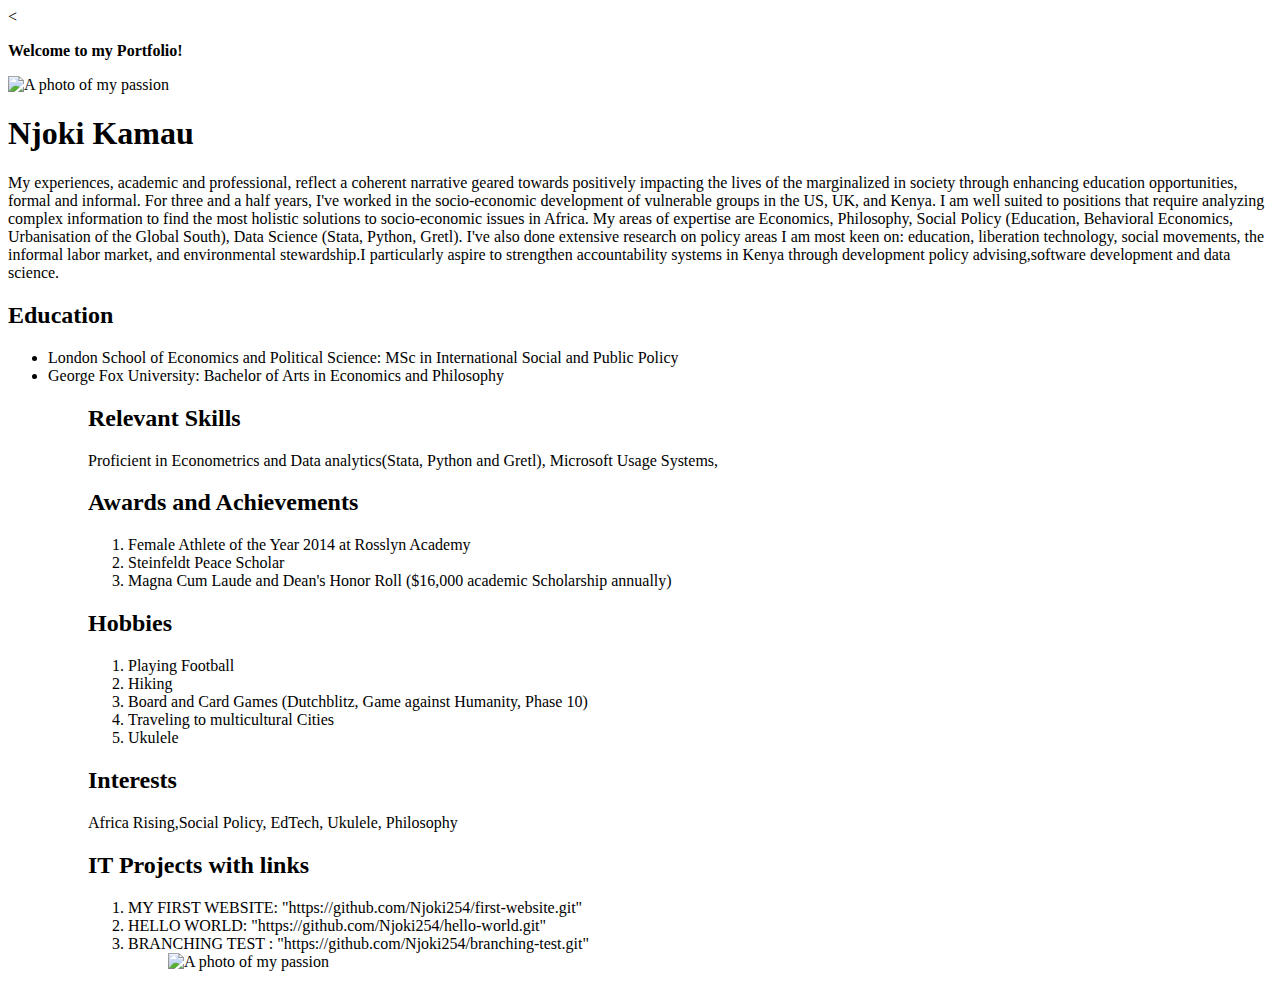
==== index.html @ 832a096e "changes to view image on html" ====
<!DOCTYPE html>
<html>
  <head>
    <<title>Njoki K. Portfolio</title>
    <body>
      <p><b>Welcome to my Portfolio!</b></p>

      <img src="/home/njoki254/Documents/Personal-Portfolio/images/MLKJ.jpg" alt="A photo of my passion">
      <div class="jumbotron"><h1>Njoki Kamau</h1><p> My experiences, academic and professional, reflect a coherent narrative geared towards
       positively impacting the lives of the marginalized in society through enhancing education opportunities, formal and
        informal. For three and a half years, I've worked in the socio-economic development of vulnerable
         groups in the US, UK, and Kenya. I am well suited to positions that require analyzing complex information to find the most holistic solutions to socio-economic issues in Africa. My areas of expertise are Economics, Philosophy, Social Policy (Education, Behavioral Economics, Urbanisation of the Global South), Data Science (Stata, Python, Gretl). I've also done extensive research on policy areas I am most keen on: education, liberation technology, social movements, the informal labor market, and environmental stewardship.I particularly aspire to <span1 > strengthen accountability systems in Kenya through development policy advising,software development and data science.</span> </p></div>

      <h2>Education</h2>
      <ul>
      <li>London School of Economics and Political Science: MSc in International Social and Public Policy</li>
      <li>George Fox University: Bachelor of Arts in Economics and Philosophy</li>
      <ul>
      <h2>Relevant Skills</h2>
      <p>Proficient in Econometrics and Data analytics(Stata, Python and Gretl), Microsoft Usage Systems,</p>

      <h2>Awards and Achievements</h2>
      <ol>
        <li>Female Athlete of the Year 2014 at Rosslyn Academy</li>
        <li>Steinfeldt Peace Scholar</li>
        <li>Magna Cum Laude and Dean's Honor Roll ($16,000 academic Scholarship annually)</li>
      </ol>
      <h2>Hobbies</h2>
      <ol>
        <li>Playing Football</li>
        <li>Hiking</li>
        <li>Board and Card Games (Dutchblitz, Game against Humanity,  Phase 10)</li>
        <li>Traveling to multicultural Cities</li>
        <li>Ukulele</li>
      </ol>
      <h2>Interests</h2>
      <p>Africa Rising,Social Policy, EdTech, Ukulele, Philosophy</p>
      <h2>IT Projects with links</h2>
      <ol>
      <li>MY FIRST WEBSITE: <a>"https://github.com/Njoki254/first-website.git"</a></li>
      <li>HELLO WORLD: <a>"https://github.com/Njoki254/hello-world.git"</a></li>
      <li>BRANCHING TEST : <a>"https://github.com/Njoki254/branching-test.git"</a></li>
      <ol>


        <img src="/home/njoki254/Personal-Portfolio/images/Ngong.jpg" alt="A photo of my passion" class= center>

    </body>
  <link href="Personal-Portfolio/css/style.css" rel="stylesheet" type="text/css">
  <link href="Personal-Portfolio/css/bootstrap.css" rel="stylesheet" type="text/css">
  </head>
</html>
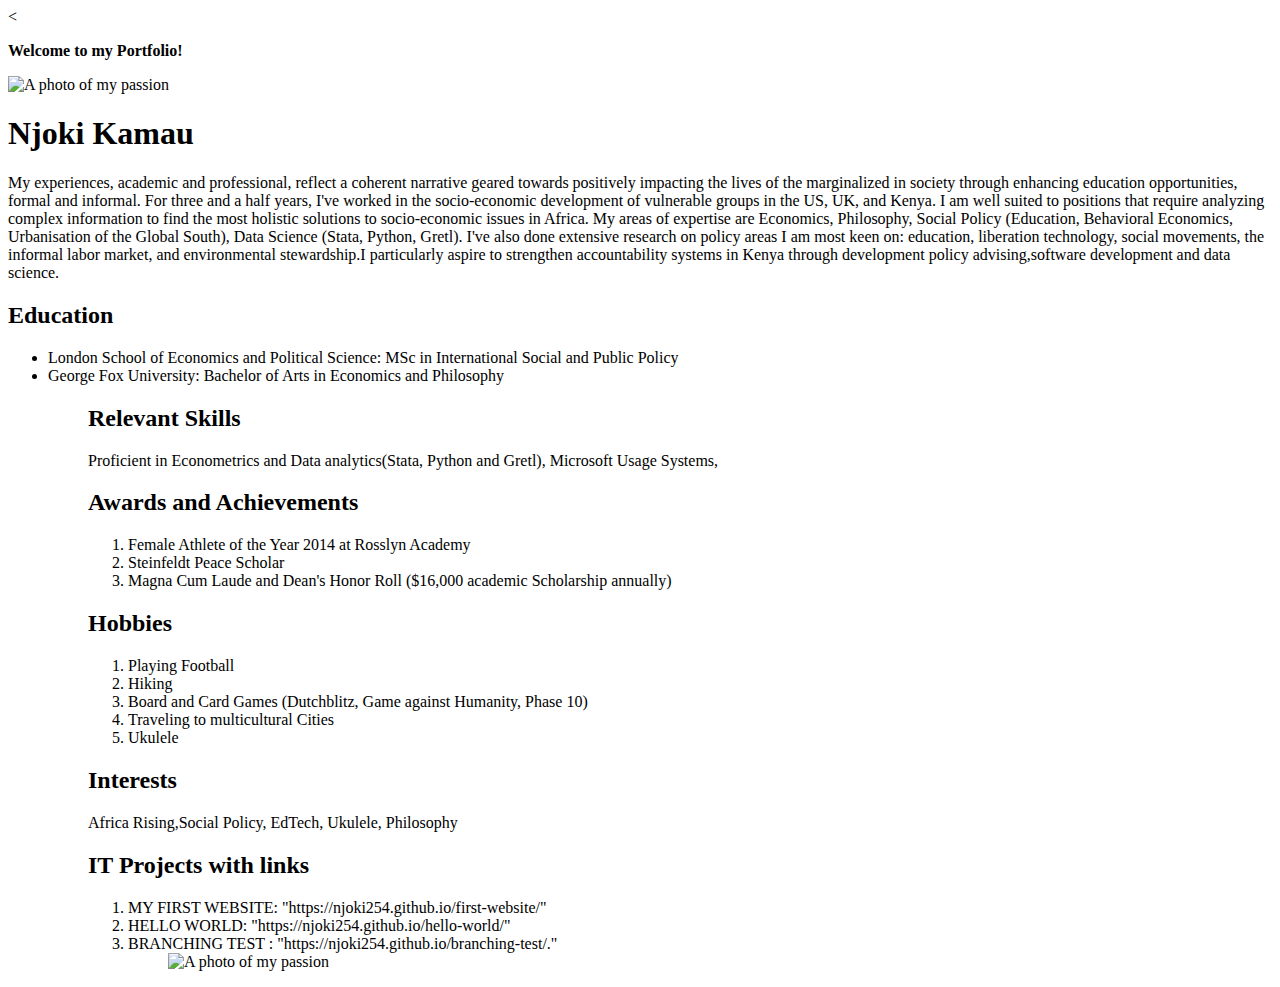
==== commit 66192af2: "add correct links to html" ====
--- a/index.html
+++ b/index.html
@@ -37,16 +37,16 @@
       <p>Africa Rising,Social Policy, EdTech, Ukulele, Philosophy</p>
       <h2>IT Projects with links</h2>
       <ol>
-      <li>MY FIRST WEBSITE: <a>"https://github.com/Njoki254/first-website.git"</a></li>
-      <li>HELLO WORLD: <a>"https://github.com/Njoki254/hello-world.git"</a></li>
-      <li>BRANCHING TEST : <a>"https://github.com/Njoki254/branching-test.git"</a></li>
+      <li>MY FIRST WEBSITE: <a>"https://njoki254.github.io/first-website/"</a></li>
+      <li>HELLO WORLD: <a>"https://njoki254.github.io/hello-world/"</a></li>
+      <li>BRANCHING TEST : <a>"https://njoki254.github.io/branching-test/."</a></li>
       <ol>
 
 
         <img src="/home/njoki254/Personal-Portfolio/images/Ngong.jpg" alt="A photo of my passion" class= center>
 
     </body>
-  <link href="Personal-Portfolio/css/style.css" rel="stylesheet" type="text/css">
-  <link href="Personal-Portfolio/css/bootstrap.css" rel="stylesheet" type="text/css">
+  <link href="/home/njoki254/Documents/Personal-Portfolio/css/style.css" rel="stylesheet" type="text/css">
+  <link href="/home/njoki254/Documents/Personal-Portfolio/css/bootstrap.css" rel="stylesheet" type="text/css">
   </head>
 </html>
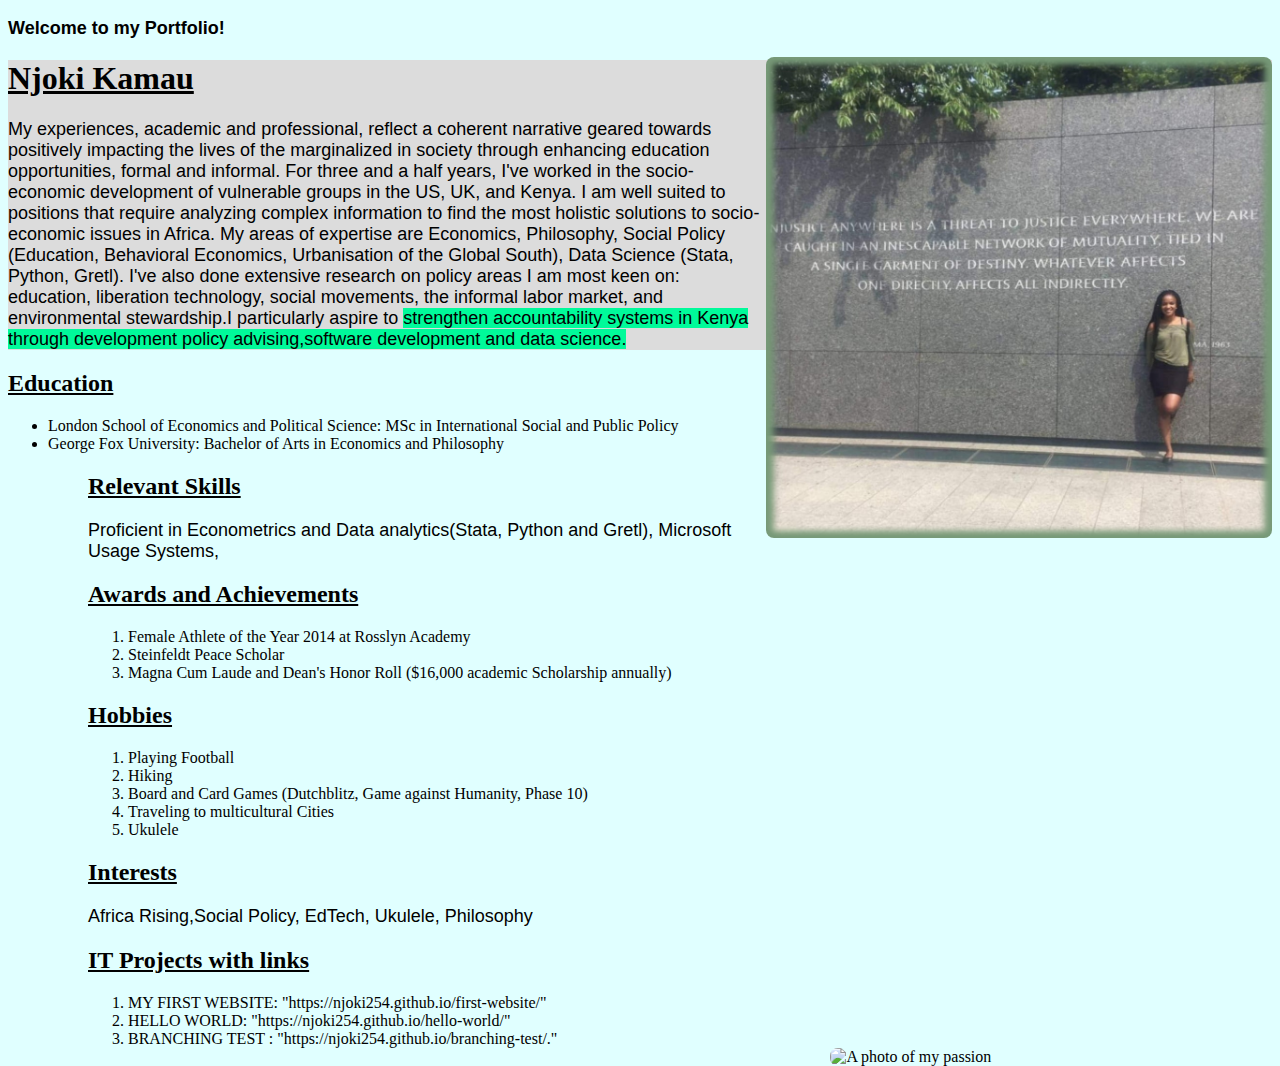
==== commit 1a3fc3b1: "add bootstrap and links" ====
--- a/index.html
+++ b/index.html
@@ -1,52 +1,53 @@
 <!DOCTYPE html>
 <html>
   <head>
-    <<title>Njoki K. Portfolio</title>
-    <body>
-      <p><b>Welcome to my Portfolio!</b></p>
+    <title>Njoki K. Portfolio</title>
 
-      <img src="/home/njoki254/Documents/Personal-Portfolio/images/MLKJ.jpg" alt="A photo of my passion">
-      <div class="jumbotron"><h1>Njoki Kamau</h1><p> My experiences, academic and professional, reflect a coherent narrative geared towards
-       positively impacting the lives of the marginalized in society through enhancing education opportunities, formal and
-        informal. For three and a half years, I've worked in the socio-economic development of vulnerable
-         groups in the US, UK, and Kenya. I am well suited to positions that require analyzing complex information to find the most holistic solutions to socio-economic issues in Africa. My areas of expertise are Economics, Philosophy, Social Policy (Education, Behavioral Economics, Urbanisation of the Global South), Data Science (Stata, Python, Gretl). I've also done extensive research on policy areas I am most keen on: education, liberation technology, social movements, the informal labor market, and environmental stewardship.I particularly aspire to <span1 > strengthen accountability systems in Kenya through development policy advising,software development and data science.</span> </p></div>
+  <link href="./css/style.css" rel="stylesheet" type="text/css">
+  <link href="bootstrap.css" rel="stylesheet" type="text/css">
+  </head>
+  <body>
+    <p><b>Welcome to my Portfolio!</b></p>
 
-      <h2>Education</h2>
-      <ul>
-      <li>London School of Economics and Political Science: MSc in International Social and Public Policy</li>
-      <li>George Fox University: Bachelor of Arts in Economics and Philosophy</li>
-      <ul>
-      <h2>Relevant Skills</h2>
-      <p>Proficient in Econometrics and Data analytics(Stata, Python and Gretl), Microsoft Usage Systems,</p>
+    <img src="./images/MLKJ.jpg" alt="A photo of my passion">
+    <div class="jumbotron"><h1>Njoki Kamau</h1><p> My experiences, academic and professional, reflect a coherent narrative geared towards
+     positively impacting the lives of the marginalized in society through enhancing education opportunities, formal and
+      informal. For three and a half years, I've worked in the socio-economic development of vulnerable
+       groups in the US, UK, and Kenya. I am well suited to positions that require analyzing complex information to find the most holistic solutions to socio-economic issues in Africa. My areas of expertise are Economics, Philosophy, Social Policy (Education, Behavioral Economics, Urbanisation of the Global South), Data Science (Stata, Python, Gretl). I've also done extensive research on policy areas I am most keen on: education, liberation technology, social movements, the informal labor market, and environmental stewardship.I particularly aspire to <span1 > strengthen accountability systems in Kenya through development policy advising,software development and data science.</span> </p></div>
 
-      <h2>Awards and Achievements</h2>
-      <ol>
-        <li>Female Athlete of the Year 2014 at Rosslyn Academy</li>
-        <li>Steinfeldt Peace Scholar</li>
-        <li>Magna Cum Laude and Dean's Honor Roll ($16,000 academic Scholarship annually)</li>
-      </ol>
-      <h2>Hobbies</h2>
-      <ol>
-        <li>Playing Football</li>
-        <li>Hiking</li>
-        <li>Board and Card Games (Dutchblitz, Game against Humanity,  Phase 10)</li>
-        <li>Traveling to multicultural Cities</li>
-        <li>Ukulele</li>
-      </ol>
-      <h2>Interests</h2>
-      <p>Africa Rising,Social Policy, EdTech, Ukulele, Philosophy</p>
-      <h2>IT Projects with links</h2>
-      <ol>
-      <li>MY FIRST WEBSITE: <a>"https://njoki254.github.io/first-website/"</a></li>
-      <li>HELLO WORLD: <a>"https://njoki254.github.io/hello-world/"</a></li>
-      <li>BRANCHING TEST : <a>"https://njoki254.github.io/branching-test/."</a></li>
-      <ol>
+    <h2>Education</h2>
+    <ul>
+    <li>London School of Economics and Political Science: MSc in International Social and Public Policy</li>
+    <li>George Fox University: Bachelor of Arts in Economics and Philosophy</li>
+    <ul>
+    <h2>Relevant Skills</h2>
+    <p>Proficient in Econometrics and Data analytics(Stata, Python and Gretl), Microsoft Usage Systems,</p>
+
+    <h2>Awards and Achievements</h2>
+    <ol>
+      <li>Female Athlete of the Year 2014 at Rosslyn Academy</li>
+      <li>Steinfeldt Peace Scholar</li>
+      <li>Magna Cum Laude and Dean's Honor Roll ($16,000 academic Scholarship annually)</li>
+    </ol>
+    <h2>Hobbies</h2>
+    <ol>
+      <li>Playing Football</li>
+      <li>Hiking</li>
+      <li>Board and Card Games (Dutchblitz, Game against Humanity,  Phase 10)</li>
+      <li>Traveling to multicultural Cities</li>
+      <li>Ukulele</li>
+    </ol>
+    <h2>Interests</h2>
+    <p>Africa Rising,Social Policy, EdTech, Ukulele, Philosophy</p>
+    <h2>IT Projects with links</h2>
+    <ol>
+    <li>MY FIRST WEBSITE: <a>"https://njoki254.github.io/first-website/"</a></li>
+    <li>HELLO WORLD: <a>"https://njoki254.github.io/hello-world/"</a></li>
+    <li>BRANCHING TEST : <a>"https://njoki254.github.io/branching-test/."</a></li>
+    <ol>
 
 
-        <img src="/home/njoki254/Personal-Portfolio/images/Ngong.jpg" alt="A photo of my passion" class= center>
+      <img src="Ngong.jpg" alt="A photo of my passion" class= center>
 
-    </body>
-  <link href="/home/njoki254/Documents/Personal-Portfolio/css/style.css" rel="stylesheet" type="text/css">
-  <link href="/home/njoki254/Documents/Personal-Portfolio/css/bootstrap.css" rel="stylesheet" type="text/css">
-  </head>
+  </body>
 </html>
--- a/css/style.css
+++ b/css/style.css
@@ -0,0 +1,87 @@
+div{
+  background-color: gainsboro;
+}
+span1{
+  background-color: mediumspringgreen;
+}
+img {
+  border-radius: 8px;
+  width: 40%;
+  height: auto;
+  display:block;
+  margin: 0 auto;
+  float:right;
+}
+body {
+  background-color:lightcyan;
+  text-align: left;
+}
+h1 {
+  text-decoration: underline;
+  text-align: left;
+}
+
+h2 {
+  text-decoration: underline;
+  text-align: left;
+}
+
+h3 {
+  text-decoration: underline;
+  text-align: left;
+}
+
+h4 {
+  text-decoration: underline;
+  text-align: left;
+}
+h5 {
+  text-decoration: underline;
+  text-align: left;
+}
+
+h6 {
+  text-decoration: underline;
+  text-align: left;
+}
+
+h7 {
+  text-decoration: underline;
+  text-align: left;
+}
+
+h8 {
+  text-decoration: underline;
+  text-align: left;
+}
+p {
+  font-family: Arial;
+  text-align: left;
+  font-size: 10rem
+}
+p {
+  font-family: Arial;
+  text-align: left;
+  font-size: large;
+}
+p {
+  font-family: Arial;
+  text-align: left;
+  font-size: large;
+}
+p {
+  font-family: Arial;
+  text-align: left;
+  font-size: large;
+}
+#holder {
+  width: 1700px;
+  height: auto;
+  background-color: mistyrose ;
+  font-size: 4000%;
+}
+span2{
+  background-color: greenyellow;
+  font-size: 300px
+  text-align:left;
+}
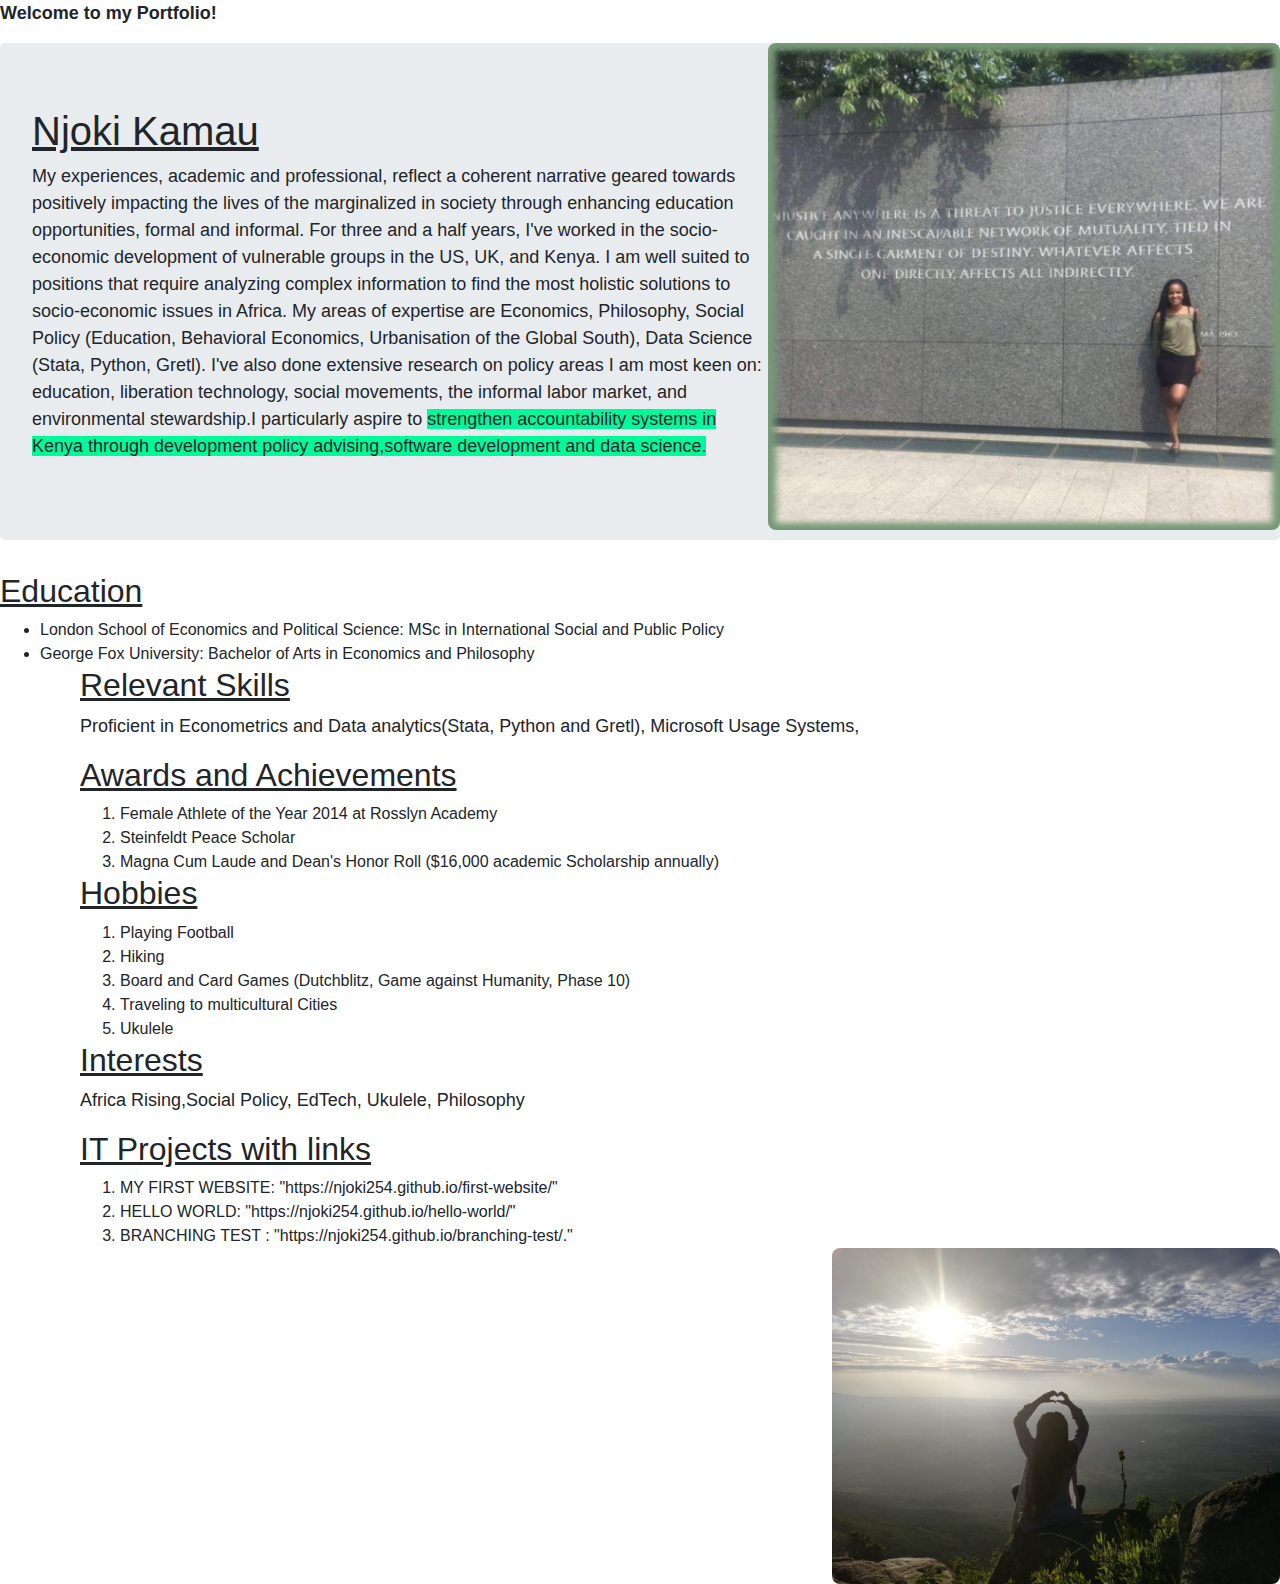
==== commit 252c04c4: "add links" ====
--- a/index.html
+++ b/index.html
@@ -4,7 +4,7 @@
     <title>Njoki K. Portfolio</title>
 
   <link href="./css/style.css" rel="stylesheet" type="text/css">
-  <link href="bootstrap.css" rel="stylesheet" type="text/css">
+  <link href="./css/bootstrap.css" rel="stylesheet" type="text/css">
   </head>
   <body>
     <p><b>Welcome to my Portfolio!</b></p>
@@ -47,7 +47,7 @@
     <ol>
 
 
-      <img src="Ngong.jpg" alt="A photo of my passion" class= center>
+      <img src="./images/Ngong.jpg" alt="A photo of my passion" class= center>
 
   </body>
 </html>
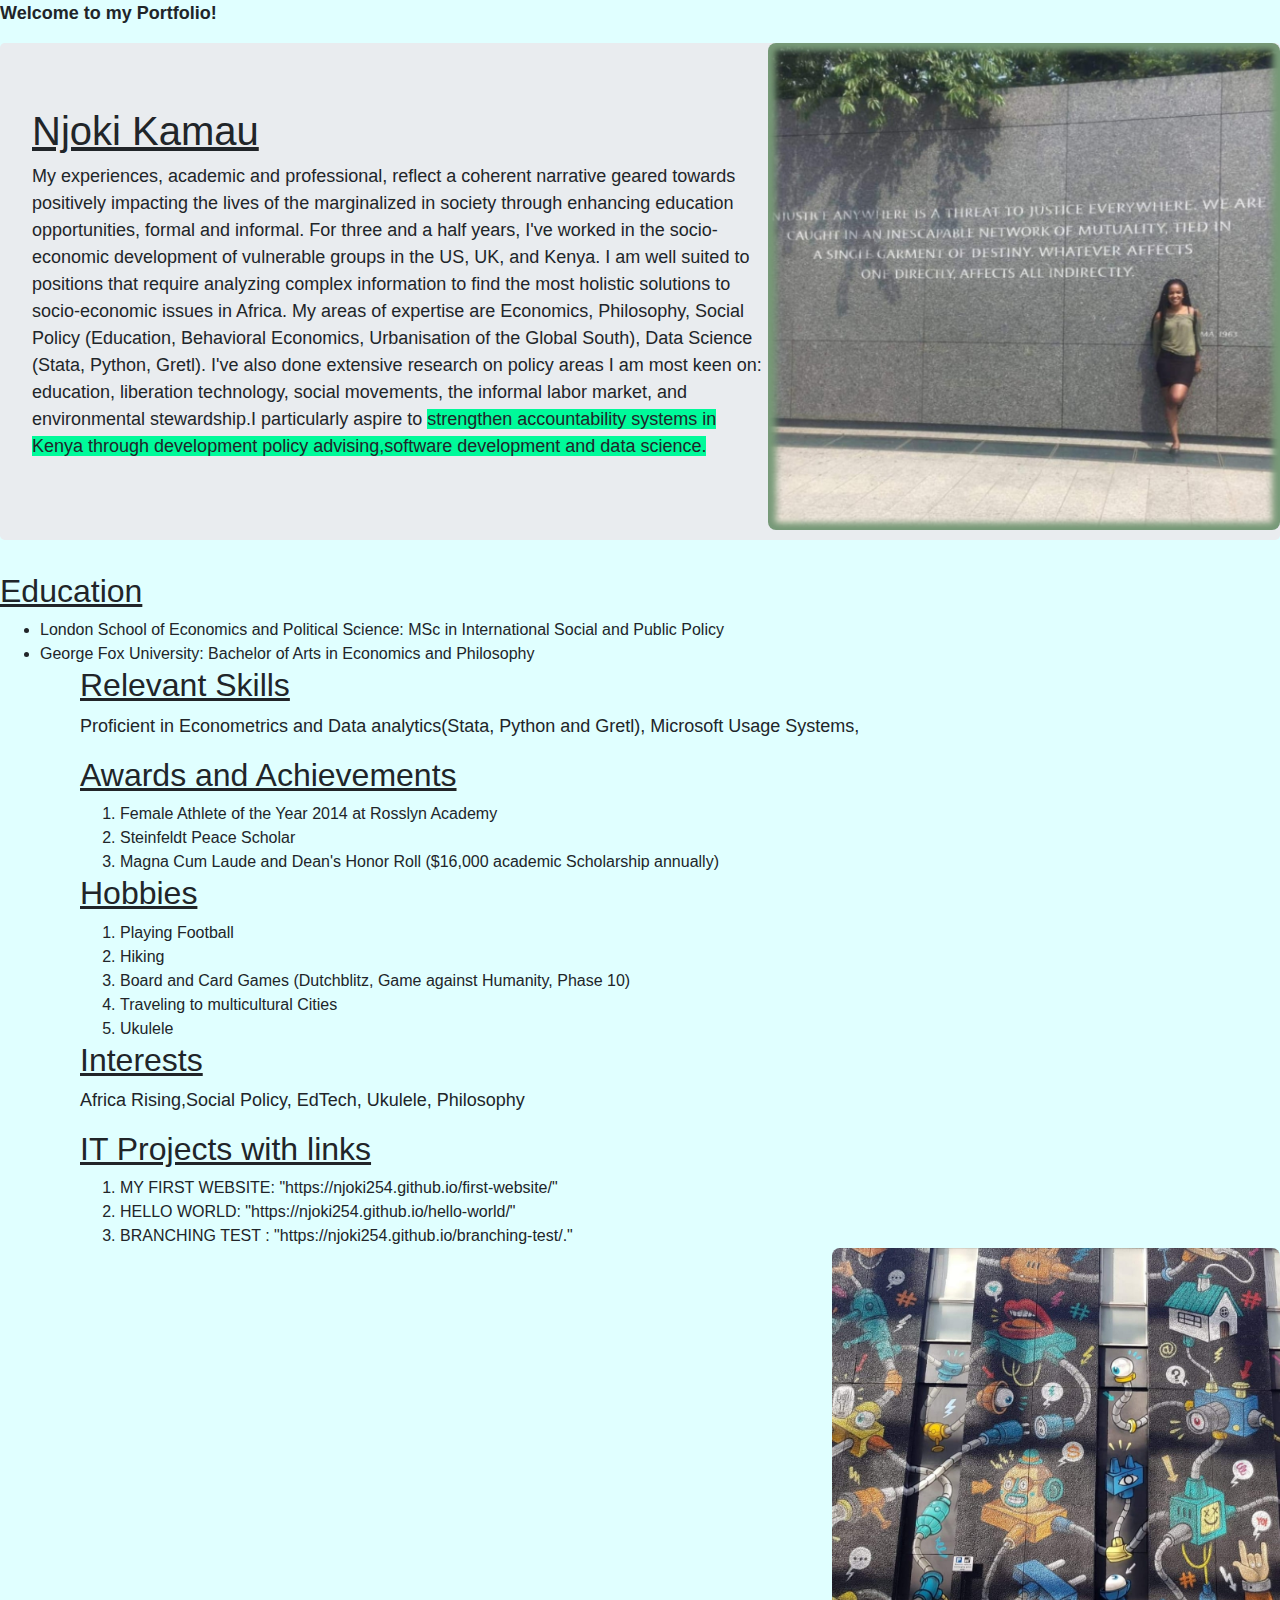
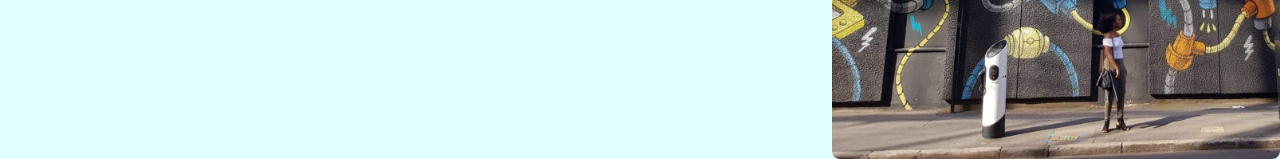
==== commit 70b101d2: "add images and more style" ====
--- a/index.html
+++ b/index.html
@@ -3,8 +3,9 @@
   <head>
     <title>Njoki K. Portfolio</title>
 
+  <link href="./css/bootstrap.css" rel="stylesheet" type="text/css">
   <link href="./css/style.css" rel="stylesheet" type="text/css">
-  <link href="./css/bootstrap.css" rel="stylesheet" type="text/css">
+
   </head>
   <body>
     <p><b>Welcome to my Portfolio!</b></p>
@@ -13,13 +14,15 @@
     <div class="jumbotron"><h1>Njoki Kamau</h1><p> My experiences, academic and professional, reflect a coherent narrative geared towards
      positively impacting the lives of the marginalized in society through enhancing education opportunities, formal and
       informal. For three and a half years, I've worked in the socio-economic development of vulnerable
-       groups in the US, UK, and Kenya. I am well suited to positions that require analyzing complex information to find the most holistic solutions to socio-economic issues in Africa. My areas of expertise are Economics, Philosophy, Social Policy (Education, Behavioral Economics, Urbanisation of the Global South), Data Science (Stata, Python, Gretl). I've also done extensive research on policy areas I am most keen on: education, liberation technology, social movements, the informal labor market, and environmental stewardship.I particularly aspire to <span1 > strengthen accountability systems in Kenya through development policy advising,software development and data science.</span> </p></div>
+       groups in the US, UK, and Kenya. I am well suited to positions that require analyzing complex information to find the most holistic solutions to socio-economic issues in Africa. My areas of expertise are Economics, Philosophy, Social Policy (Education, Behavioral Economics, Urbanisation of the Global South), Data Science (Stata, Python, Gretl). I've
+       also done extensive research on policy areas I am most keen on: education, liberation technology, social movements, the informal labor market, and environmental stewardship.I particularly aspire to <span1 > strengthen accountability systems in Kenya through development policy advising,software development and data science.</span></p></div>
 
     <h2>Education</h2>
     <ul>
     <li>London School of Economics and Political Science: MSc in International Social and Public Policy</li>
     <li>George Fox University: Bachelor of Arts in Economics and Philosophy</li>
     <ul>
+
     <h2>Relevant Skills</h2>
     <p>Proficient in Econometrics and Data analytics(Stata, Python and Gretl), Microsoft Usage Systems,</p>
 
@@ -46,8 +49,6 @@
     <li>BRANCHING TEST : <a>"https://njoki254.github.io/branching-test/."</a></li>
     <ol>
 
-
-      <img src="./images/Ngong.jpg" alt="A photo of my passion" class= center>
-
+      <img src="./images/bots.jpg" alt="A photo of my passion" class= center>
   </body>
 </html>
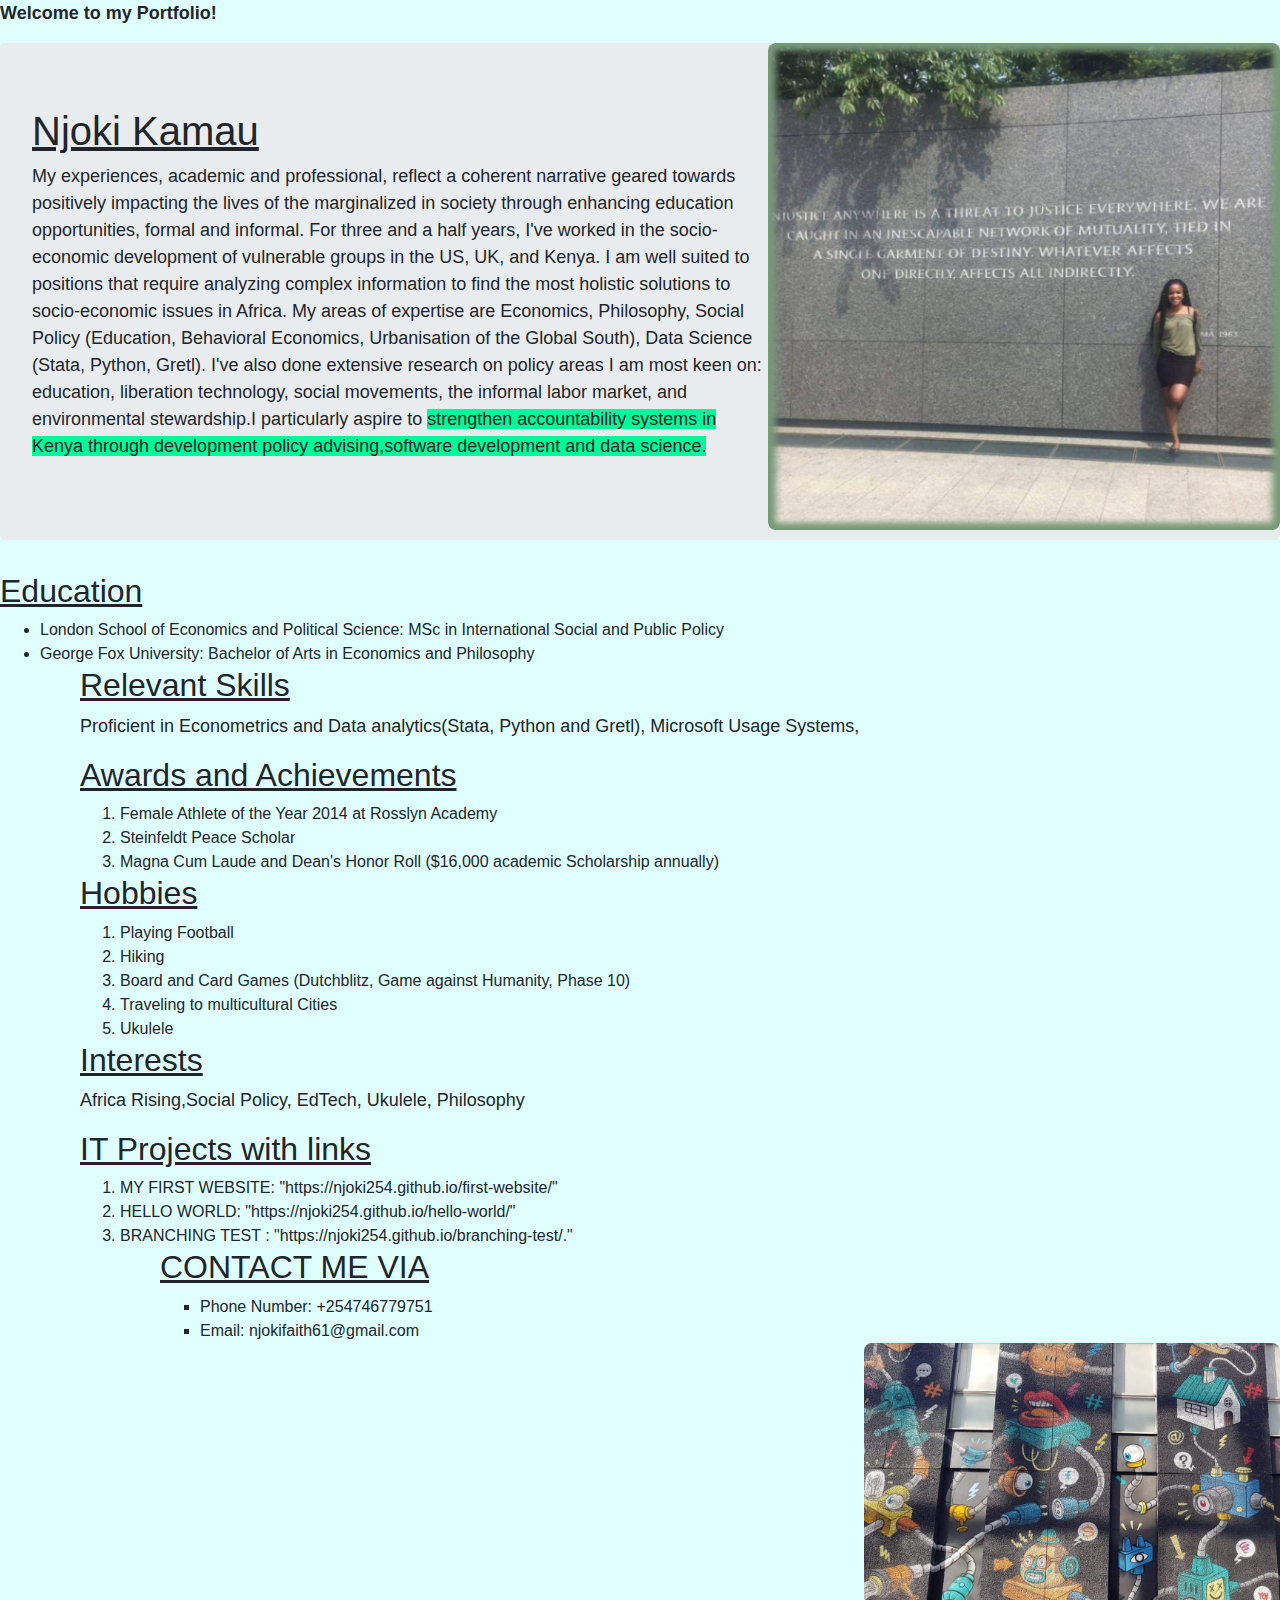
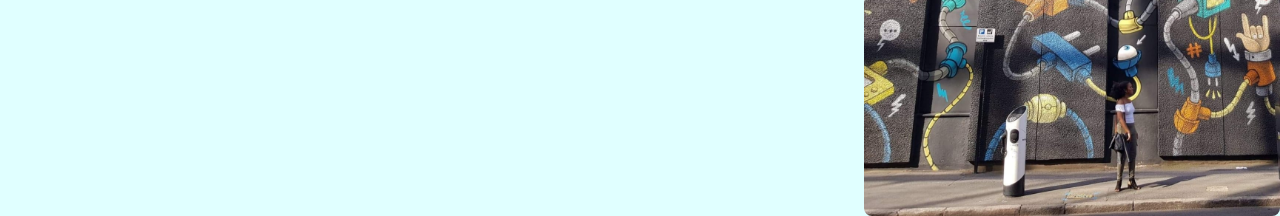
==== commit 2651d31d: "add contacts" ====
--- a/index.html
+++ b/index.html
@@ -49,6 +49,12 @@
     <li>BRANCHING TEST : <a>"https://njoki254.github.io/branching-test/."</a></li>
     <ol>
 
+      <h2>CONTACT ME VIA</h2>
+      <ul>
+      <li>Phone Number: +254746779751</a></li>
+      <li>Email: njokifaith61@gmail.com</a></li>
+      <ul>    
+
       <img src="./images/bots.jpg" alt="A photo of my passion" class= center>
   </body>
 </html>
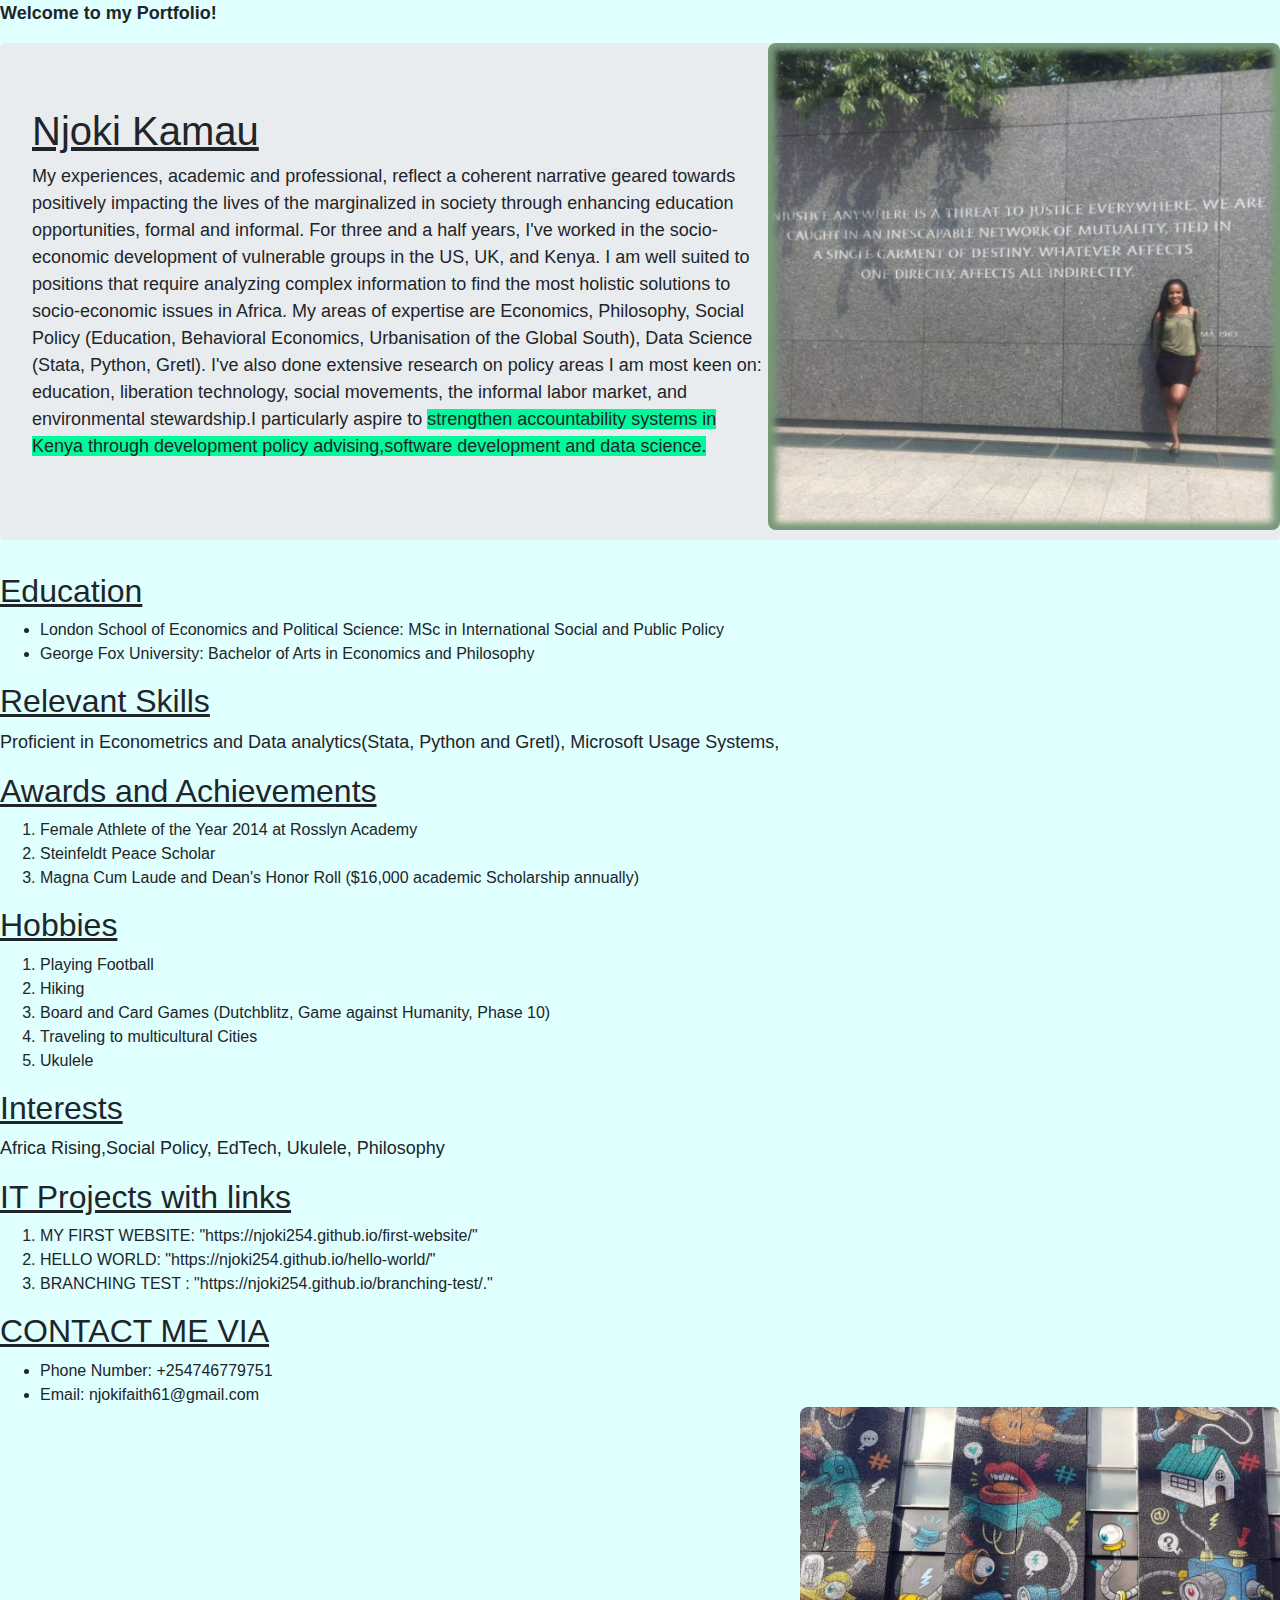
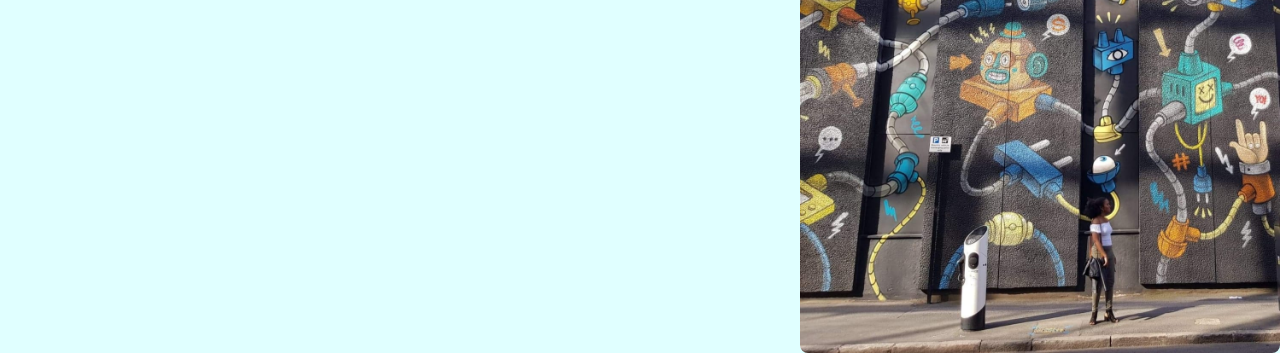
==== commit 015486e6: "remove bugs" ====
--- a/index.html
+++ b/index.html
@@ -21,7 +21,7 @@
     <ul>
     <li>London School of Economics and Political Science: MSc in International Social and Public Policy</li>
     <li>George Fox University: Bachelor of Arts in Economics and Philosophy</li>
-    <ul>
+    </ul>
 
     <h2>Relevant Skills</h2>
     <p>Proficient in Econometrics and Data analytics(Stata, Python and Gretl), Microsoft Usage Systems,</p>
@@ -47,13 +47,13 @@
     <li>MY FIRST WEBSITE: <a>"https://njoki254.github.io/first-website/"</a></li>
     <li>HELLO WORLD: <a>"https://njoki254.github.io/hello-world/"</a></li>
     <li>BRANCHING TEST : <a>"https://njoki254.github.io/branching-test/."</a></li>
-    <ol>
+    </ol>
 
-      <h2>CONTACT ME VIA</h2>
-      <ul>
-      <li>Phone Number: +254746779751</a></li>
-      <li>Email: njokifaith61@gmail.com</a></li>
-      <ul>    
+    <h2>CONTACT ME VIA</h2>
+    <ul>
+    <li>Phone Number: +254746779751</a></li>
+    <li>Email: njokifaith61@gmail.com</a></li>
+    <ul>
 
       <img src="./images/bots.jpg" alt="A photo of my passion" class= center>
   </body>
